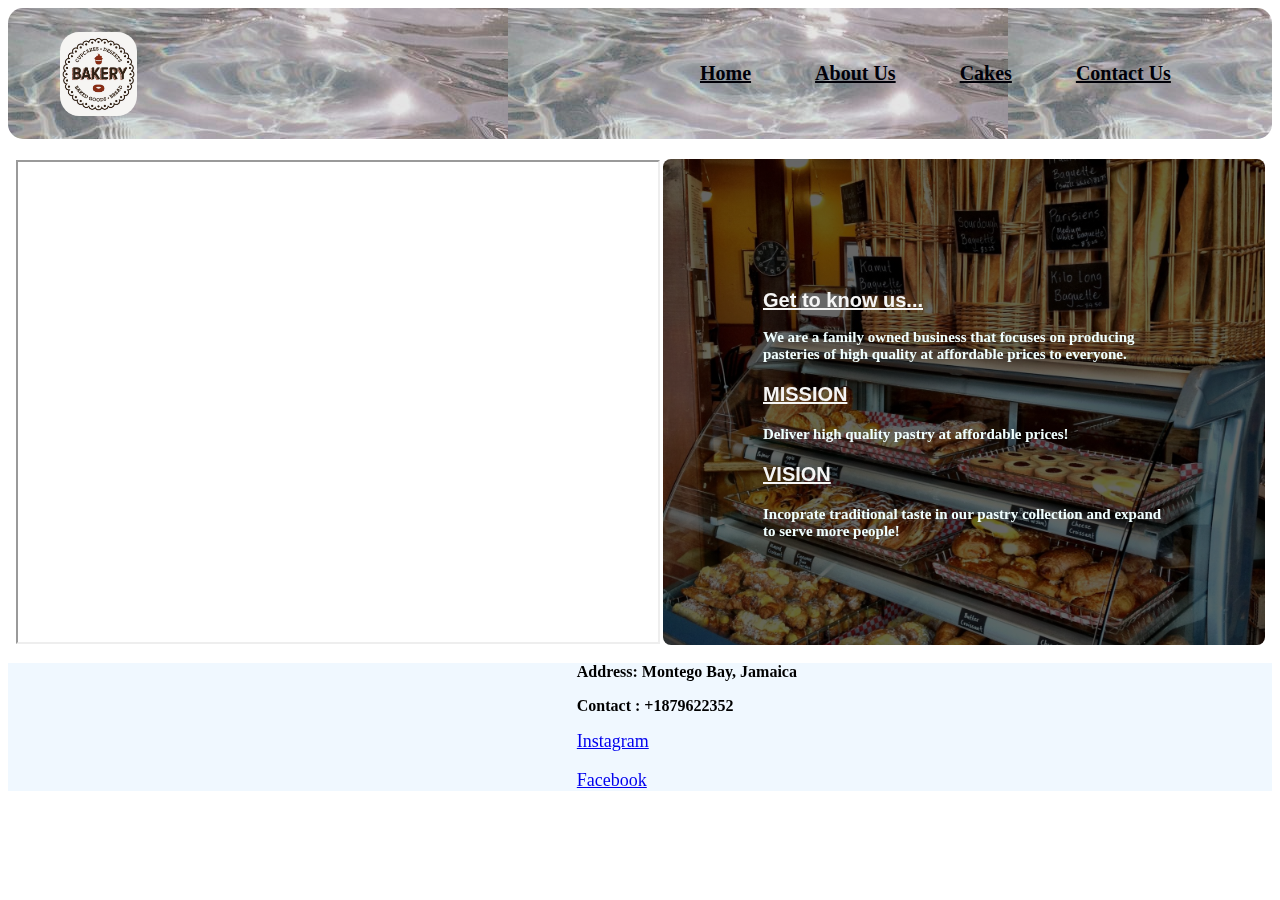
==== about.html @ ed1dc189 "small business website" ====
<head>
    <title>Miss Likkle's Bakery</title>
    <link rel="stylesheet" href="style.css">
</head>
<body>

    <div class="navbar">
        <img src="images/logo.jpg" class="logo" style="border-radius: 20px 20px 20px 20px;">
        <nav>
            <ul>
                <li><a href = "index.html">Home</a></li>
                <li><a href = "about.html">About Us</a></li>
                <li><a href = "cakes.html">Cakes</a></li>
                <li><a href = "contact_us.html">Contact Us</a></li>
            </ul>
        </nav>
    </div>
    <br>

    <table width="100%" width="100%" border="0">
        <tr>
            <td style="border-radius: 15px 15px 15px 15px;">
                <iframe src="https://www.google.com/maps/d/u/0/embed?mid=1KxAcxeCbO03_ZZwhVHFMiujk7pUs5yDZ" width="640" height="480"></iframe>

            </td>
            <td class="about"  width="50%">
                <h2>Get to know us...</h2>
                <p>We are a family owned business that focuses on producing pasteries of high quality at affordable prices to everyone.</p>
                <h3>MISSION</h3>
                <p>Deliver high quality pastry at affordable prices!</p>
                <h3>VISION</h3>
                <p>Incoprate traditional taste in our pastry collection and expand to serve more people!</p>

            </td>

        </tr>
    </table>


    






<footer>
    <ul>Address: Montego Bay, Jamaica</ul>
    <ul>Contact : +1879622352</ul>
    <a href = "https://www.instagram.com/?hl=en" target="_blank">Instagram</a>
    <br>
    <br>
    <a href = "https://web.facebook.com/?_rdc=1&_rdr" target="_blank">Facebook</a>
</footer>
</body>
---- style.css ----
.container1{
    width: 100%;
    height: 100%;
    background-image: linear-gradient(rgba(0,0,0,0.4),rgba(0,0,0,0.4)),url(images/page1.png);
    background-position: center;
    background-size: cover;
    padding-left: 8%;
    padding-right: 8%;
    padding-top: 2%;
    box-sizing: border-box;
    border-radius: 8px 8px;

}

.navbar{
    height: 12%;
    display: flex;
    background-image: linear-gradient(rgba(0,0,0,0.1),rgba(0,0,0,0.1)),url(images/nav.png);
    align-items: center;
    padding-right: 8%;
    padding-left: 4%;
    padding-top: 1%;
    padding-bottom: 1%;
    border-radius: 15px 15px 15px 15px;
    
}

.logo{
    width: 7%;
    cursor: pointer;
    padding-left: 1;
    padding-top: 1;
}

nav{
    flex: 1;
    text-align: right;

}

nav ul li{
    list-style: none;
    display: inline-block;
    margin-left: 60px;
}

nav ul li a{
    text-decoration: none;
    color: rgb(0, 0, 8);
    font-size: 20px;
    font-weight: bold;
    text-decoration: underline;
}

.row{
    display: flex;
    height: 88%;
    align-items: center;

}

.col{
    flex-basis: 45%;
    padding-right: 5%;
}
.col p{
    font-family: 'Times New Roman', Times, serif;
    font-size: 20px;
}
h1{
    color: white;
    font-size: 50px;
    font-style: inherit;
}

p{
    color: white;
    font-size: 15px;
}

.card{
    width: 200px;
    height: 230px;
    display: inline-block;
    border-radius: 10px;
    padding: 15px 25px;
    box-sizing: border-box;
    cursor: pointer;
    margin: 10px 15px;
    background-position: center;
    background-size: cover;
    transition: transform 0.5s;
}

.card1{
    background-image: url(images/weddingcake.png);
}
.card2{
    background-image: url(images/birthdaycake.png);
}
.card3{
    background-image: url(images/cookies&bars.png);
}
.card4{
    background-image: url(images/pies&pudding.png);
}

.card:hover{
    transform: translateY(-10px);
    
}

h5{
    font-size: 20px;
    color: whitesmoke;
    text-shadow: 0 0 5px rgb(95, 28, 66);
}

.card p{
    text-shadow: 0 0 5px rgb(131, 113, 123);
    font-size: 15px;

}



/* conact us css begins here*/ 
.container_c{
    width: 100%;
    height: 100%;
    background-image: linear-gradient(rgba(0,0,0,0.5),rgba(0,0,0,0.5)),url(images/sandalsbay.png);
    background-position: center;
    background-size: cover;
    padding-left: 40%;
    padding-right: 8%;
    padding-top: 2%;
    box-sizing: border-box;
    border-radius: 7px;
}

label{
    color: aliceblue;
}

input[type=submit]{
    border-radius: 20px 20px 20px 20px;
    background-color: antiquewhite;
    

}

/* cakes styling begins here*/
.column1 p{
    font-size: 15px;
    font-family: Verdana, Geneva, Tahoma, sans-serif;
    color: black;
    text-shadow: rgb(189, 202, 165);
    

}
.column1 h5{
    font-size: 20px;
    color: black;
    font-family: 'Segoe UI', Tahoma, Geneva, Verdana, sans-serif;
    font-weight: bolder;
    text-shadow: rgb(83, 57, 18);
    text-decoration: underline;
    cursor: pointer;
    transition: transform 0.5s;

}
.column1 h5:hover{
    transform: translateY(-8px);
}

.column1 img{
    display: inline-flex;
    margin-left: auto;
    margin-right: auto;
    border-radius: 15px 15px 15px 15px;
    
}

table{
    padding-left: 5px;
    padding-right: 5px;
}

/* About us css begins here*/
.about{
    background-image: linear-gradient(rgba(0,0,0,0.6),rgba(0,0,0,0.6)),url(images/about.jpg);
    background-position: center;
    background-size: cover;
    padding-left: 8%;
    padding-right: 8%;
    padding-top: 2%;
    box-sizing: border-box;
    border-radius: 8px 8px;
}

.about p{
    color: azure;
    font-family: 'Times New Roman', Times, serif;
    font-weight: bolder;

}

h3{
    font-size: 20px;
    color: whitesmoke;
    font-family: 'Segoe UI', Tahoma, Geneva, Verdana, sans-serif;
    font-weight: bolder;
    text-shadow: rgb(83, 57, 18);
    text-decoration: underline;

}
h2{
    font-size: 20px;
    color: whitesmoke;
    font-family: 'Segoe UI', Tahoma, Geneva, Verdana, sans-serif;
    font-weight: bolder;
    text-shadow: rgb(83, 57, 18);
    text-decoration: underline;

}

footer{
    background-color: aliceblue;
}

footer a{
    padding-left: 45%;
    font-family: 'Times New Roman', Times, serif;
    font-size: large;
}

footer ul{
    padding-left: 45%;
    font-family: 'Times New Roman', Times, serif;
    font-weight: bold;

    

}
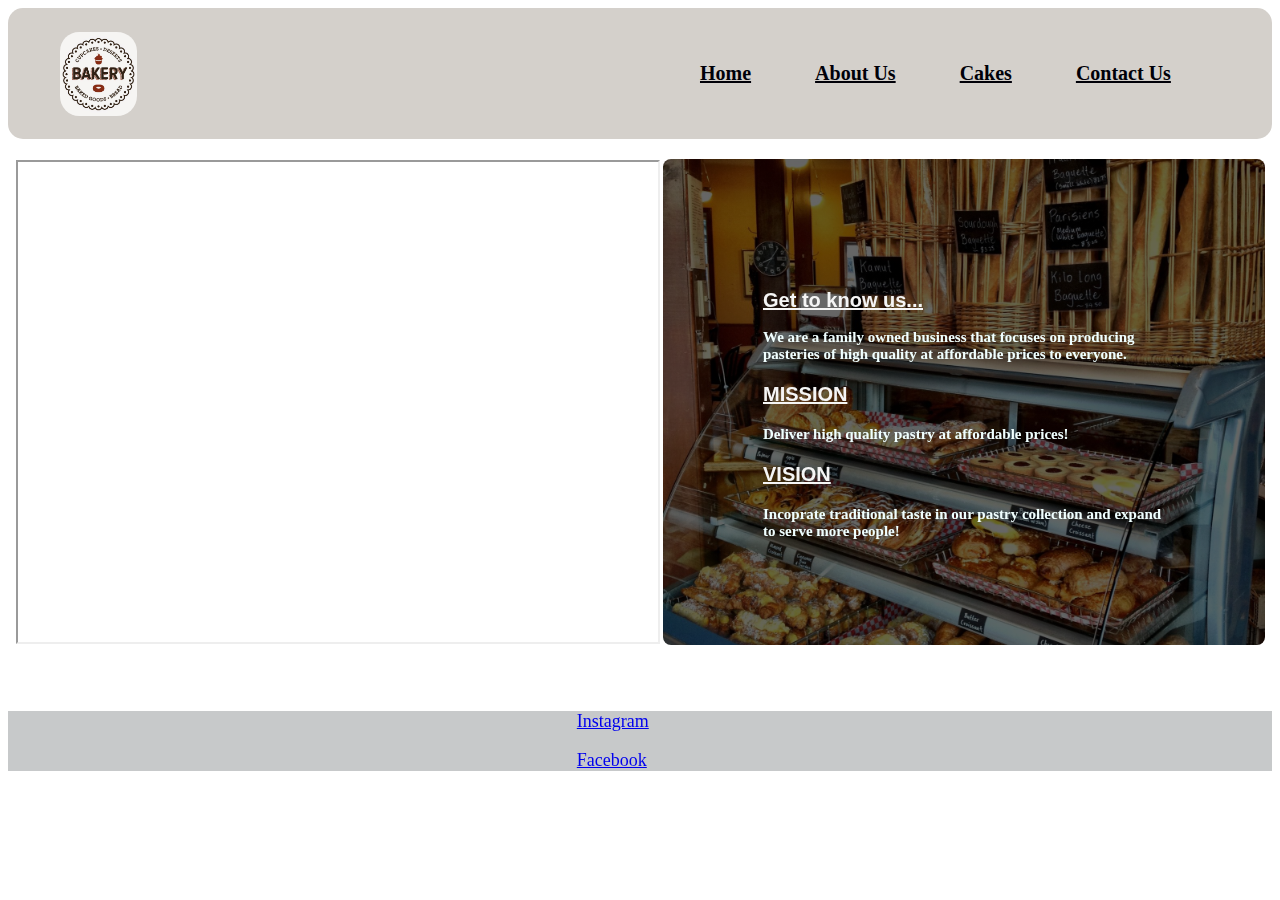
==== commit 62f8fb6f: "update" ====
--- a/about.html
+++ b/about.html
@@ -45,8 +45,7 @@
 
 
 <footer>
-    <ul>Address: Montego Bay, Jamaica</ul>
-    <ul>Contact : +1879622352</ul>
+    
     <a href = "https://www.instagram.com/?hl=en" target="_blank">Instagram</a>
     <br>
     <br>
--- a/style.css
+++ b/style.css
@@ -5,7 +5,7 @@
     background-position: center;
     background-size: cover;
     padding-left: 8%;
-    padding-right: 8%;
+    /* padding-right: 8%; */
     padding-top: 2%;
     box-sizing: border-box;
     border-radius: 8px 8px;
@@ -15,7 +15,8 @@
 .navbar{
     height: 12%;
     display: flex;
-    background-image: linear-gradient(rgba(0,0,0,0.1),rgba(0,0,0,0.1)),url(images/nav.png);
+    background-color: rgb(212, 208, 203);
+    /* background-image: linear-gradient(rgba(0,0,0,0.1),rgba(0,0,0,0.1)),url(images/nav.png); */
     align-items: center;
     padding-right: 8%;
     padding-left: 4%;
@@ -77,6 +78,10 @@
     color: white;
     font-size: 15px;
 }
+/* .card-col{
+    padding-left: 10%;
+
+} */
 
 .card{
     width: 200px;
@@ -94,15 +99,22 @@
 
 .card1{
     background-image: url(images/weddingcake.png);
+    width: 30%;
 }
 .card2{
     background-image: url(images/birthdaycake.png);
+    width: 30%;
+
 }
 .card3{
     background-image: url(images/cookies&bars.png);
+    width: 30%;
+
 }
 .card4{
     background-image: url(images/pies&pudding.png);
+    width: 30%;
+
 }
 
 .card:hover{
@@ -111,7 +123,7 @@
 }
 
 h5{
-    font-size: 20px;
+    font-size: 50%;
     color: whitesmoke;
     text-shadow: 0 0 5px rgb(95, 28, 66);
 }
@@ -225,7 +237,8 @@
 }
 
 footer{
-    background-color: aliceblue;
+    background-color: rgb(199, 201, 202);
+    margin-top: 5%;
 }
 
 footer a{
@@ -241,4 +254,6 @@
 
     
 
-}+}
+
+
